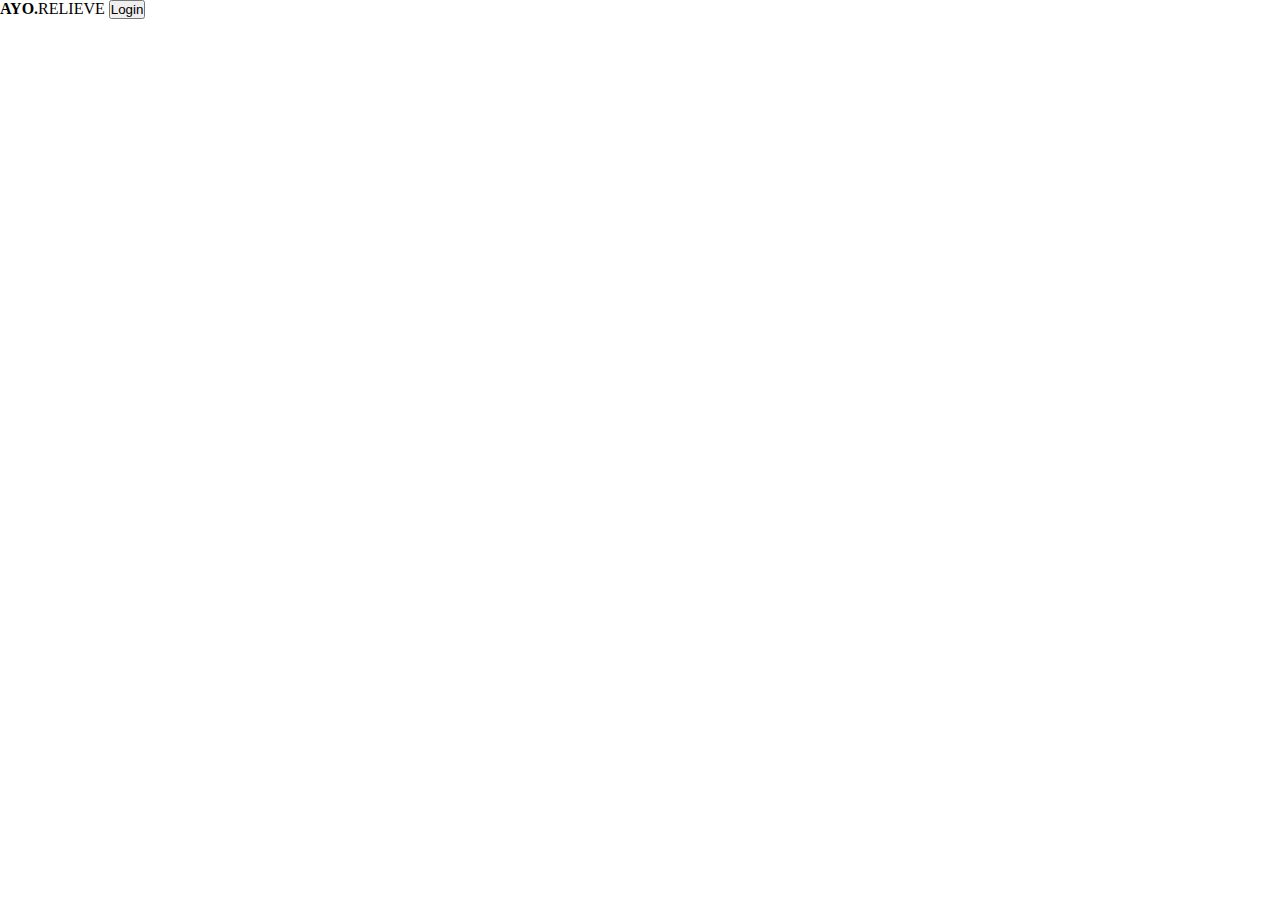
==== anakYatim.html @ 1714289b "detail program" ====
<html lang="en">
<head>
    <meta charset="UTF-8">
    <meta http-equiv="X-UA-Compatible" content="IE=edge">
    <meta name="viewport" content="width=device-width, initial-scale=1.0">
    <title>Detail Program</title>
    <link href="https://cdn.jsdelivr.net/npm/bootstrap@5.2.2/dist/css/bootstrap.min.css" rel="stylesheet" integrity="sha384-Zenh87qX5JnK2Jl0vWa8Ck2rdkQ2Bzep5IDxbcnCeuOxjzrPF/et3URy9Bv1WTRi" crossorigin="anonymous">
    <script src="https://cdn.jsdelivr.net/npm/bootstrap@5.2.2/dist/js/bootstrap.bundle.min.js" integrity="sha384-OERcA2EqjJCMA+/3y+gxIOqMEjwtxJY7qPCqsdltbNJuaOe923+mo//f6V8Qbsw3" crossorigin="anonymous"></script>
    <link rel="stylesheet" href="anakYatim.css">
</head>

<body>

    <nav class="navbar bg-light">
        <div class="container-fluid">
          <a class="navbar-brand"><b>AYO.</b>RELIEVE</a>
          <button type="button" class="btn btn-primary">Login</button>
          </form>
        </div>
    </nav>

    <div class="container">
        <div id="detail"></div>
            
    </div>


    <script src="./anakYatim.js"></script>
</body>
</html>
---- anakYatim.css ----
* {
    margin: 0px;
    padding: 0px;
}


.container{
    padding: 10px;
}

.center {
    display: block;
    margin-left: auto;
    margin-right: auto;
    width: 50%;
  }

h1 {
    text-align: center
}
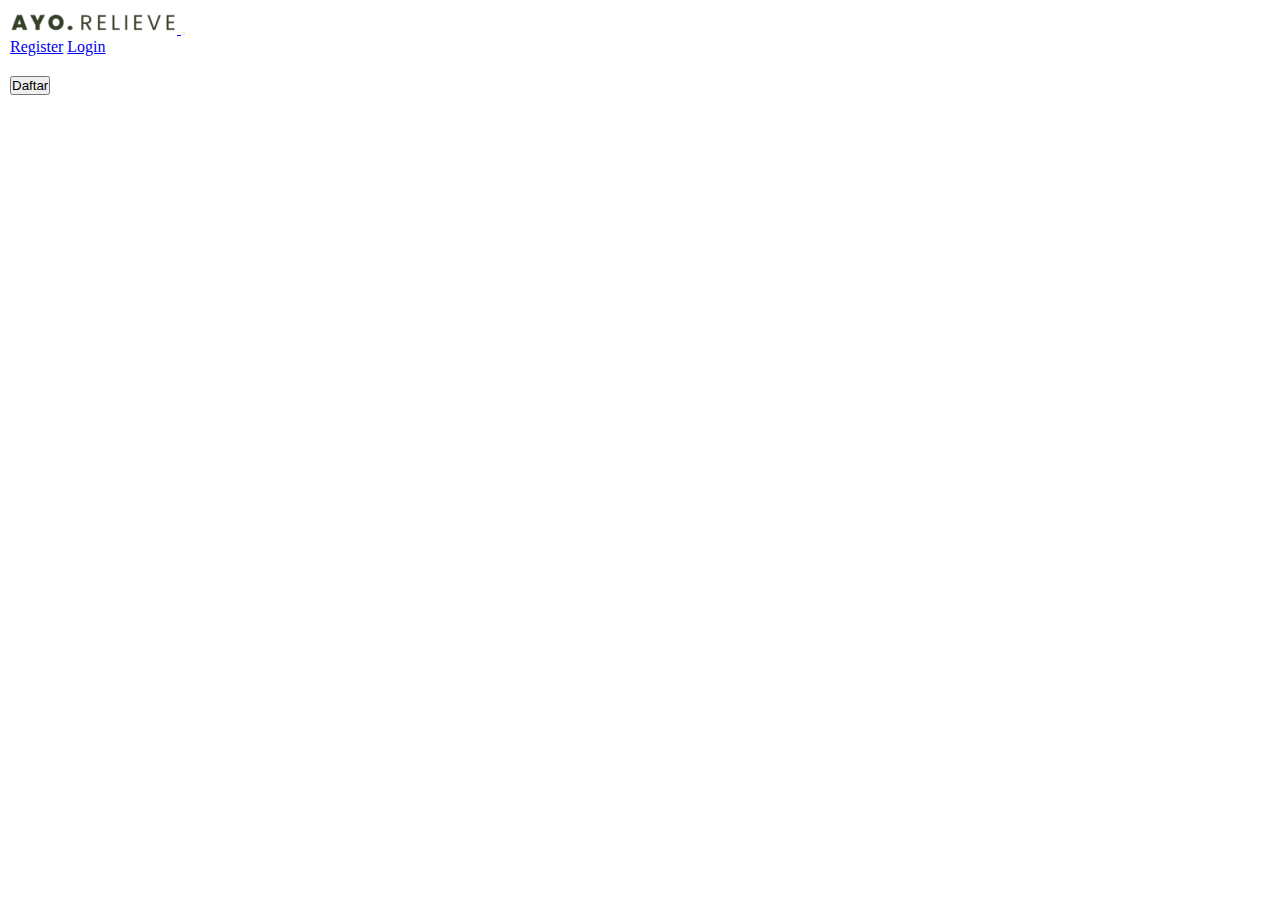
==== commit cfcb9cc6: "alert daftar program" ====
--- a/anakYatim.html
+++ b/anakYatim.html
@@ -11,17 +11,33 @@
 
 <body>
 
-    <nav class="navbar bg-light">
-        <div class="container-fluid">
-          <a class="navbar-brand"><b>AYO.</b>RELIEVE</a>
-          <button type="button" class="btn btn-primary">Login</button>
-          </form>
+    <nav class="navbar navbar-expand-md navbar-light bg-transparent">
+        <div class="container">
+            <a class="navbar-brand" href="#">
+                <img src="assets/img/logo-navbar.png" alt="">
+            </a>
+            <button class="navbar-toggler" type="button" data-bs-toggle="collapse"
+                data-bs-target="#navbarSupportedContent" aria-controls="navbarSupportedContent" aria-expanded="false"
+                aria-label="Toggle navigation">
+                <span class="navbar-toggler-icon"></span>
+            </button>
+            <div class="collapse navbar-collapse" id="navbarSupportedContent">
+                <div class="ms-auto d-flex collapse-padding">
+                    <a href="#" class="btn btn-outline-primary">Register</a>
+                    <a href="#" class="btn btn-primary ms-3">Login</a>
+                    <div id="user">
+
+                    </div>
+                </div>
+            </div>
         </div>
     </nav>
 
     <div class="container">
         <div id="detail"></div>
-            
+        <div class="d-grid gap-2">
+            <button class="btn btn-primary" type="daftar" onclick="daftar()" >Daftar</button>
+        </div>
     </div>
 
 
